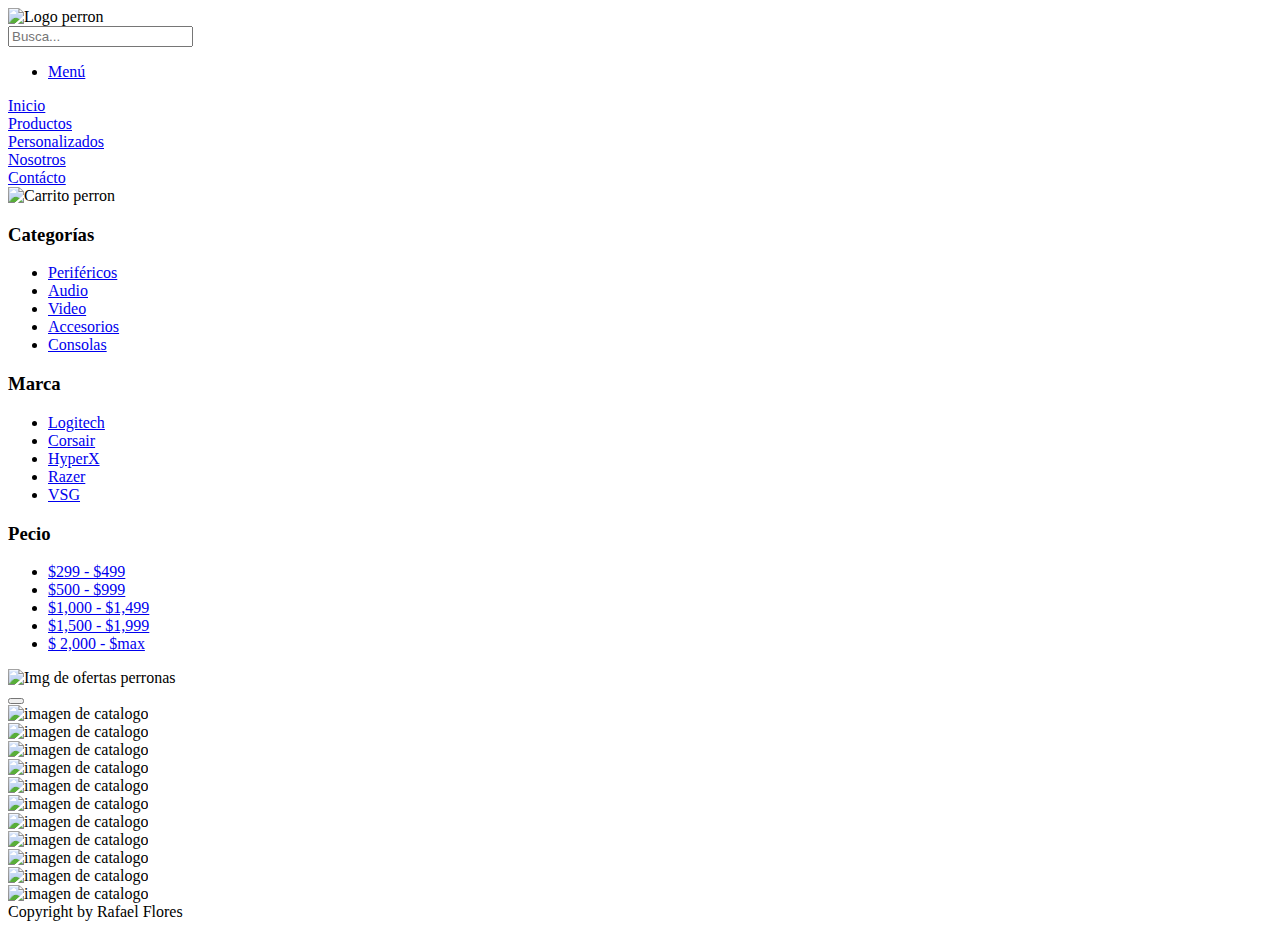
==== pages/accesorios.html @ fdddb082 "unit" ====
<!DOCTYPE html>
<html lang="en">
<head>
  <meta charset="UTF-8">
  <meta http-equiv="X-UA-Compatible" content="IE=edge">
  <meta name="viewport" content="width=device-width, initial-scale=1.0">
  <title>Computadoras Locas</title>
  <link href="styles/index.css" rel="stylesheet" type="text/css">
</head>
<body>
<header>
  <div class="logo">
    <img src="imagenes/logo.gif" alt="Logo perron">
  </div>
  <div>
    <input type="text" placeholder="Busca...">
  </div>
    <nav>
      <ul id="menu">
        <li><a href="#">Menú</a></li>
      </ul>
      <lu>
        <li><a href="../index.html">Inicio</a></li>
        <li><a href="productos.html">Productos</a></li>
        <li><a href="personalizados.html">Personalizados</a></li>
        <li><a href="nosotros.html">Nosotros</a></li>
        <li><a href="contacto.html">Contácto</a></li>
      </lu>
    </nav>
    <div>
      <img src="imagenes/shopping-cart.png" alt="Carrito perron">
    </div>
</header>
<aside>
  <h3>Categorías</h3>
  <ul>
    <li><a href="perifericos.html">Periféricos</a></li>
    <li><a href="audio.html">Audio</a></li>
    <li><a href="video.html">Video</a></li>
    <li><a href="#">Accesorios</a></li>
    <li><a href="consolas.html">Consolas</a></li>
  </ul>
</aside>
<aside>
  <h3>Marca</h3>
  <ul>
    <li><a href="#">Logitech</a></li>
    <li><a href="#">Corsair</a></li>
    <li><a href="#">HyperX</a></li>
    <li><a href="#">Razer</a></li>
    <li><a href="#">VSG</a></li>
  </ul>
</aside>
<aside>
  <h3>Pecio</h3>
  <ul>
    <li><a href="#">$299 - $499</a></li>
    <li><a href="#">$500 - $999</a></li>
    <li><a href="#">$1,000 - $1,499</a></li>
    <li><a href="#">$1,500 - $1,999</a></li>
    <li><a href="#">$ 2,000 - $max</a></li>
  </ul>
</aside>
<main>
  <div id="banner_ofertas">
    <img src="" alt="Img de ofertas perronas">
  </div>
  <div>
    <button type="button" name="ordenar" id="ordenar"></button>
  </div>
  <div id="catalogo">
    <img src="#" alt="imagen de catalogo">
  </div>
  <div id="catalogo">
    <img src="#" alt="imagen de catalogo">
  </div>
  <div id="catalogo">
    <img src="#" alt="imagen de catalogo">
  </div>
  <div id="catalogo">
    <img src="#" alt="imagen de catalogo">
  </div>
  <div id="catalogo">
    <img src="#" alt="imagen de catalogo">
  </div>
  <div id="catalogo">
    <img src="#" alt="imagen de catalogo">
  </div>
  <div id="catalogo">
    <img src="#" alt="imagen de catalogo">
  </div>
  <div id="catalogo">
    <img src="#" alt="imagen de catalogo">
  </div>
  <div id="catalogo">
    <img src="#" alt="imagen de catalogo">
  </div>
  <div id="catalogo">
    <img src="#" alt="imagen de catalogo">
  </div>
  <div id="catalogo">
    <img src="#" alt="imagen de catalogo">
  </div>
</main>
<footer>
  <label>Copyright by Rafael Flores</label>
</footer>
  
</body>
</html>
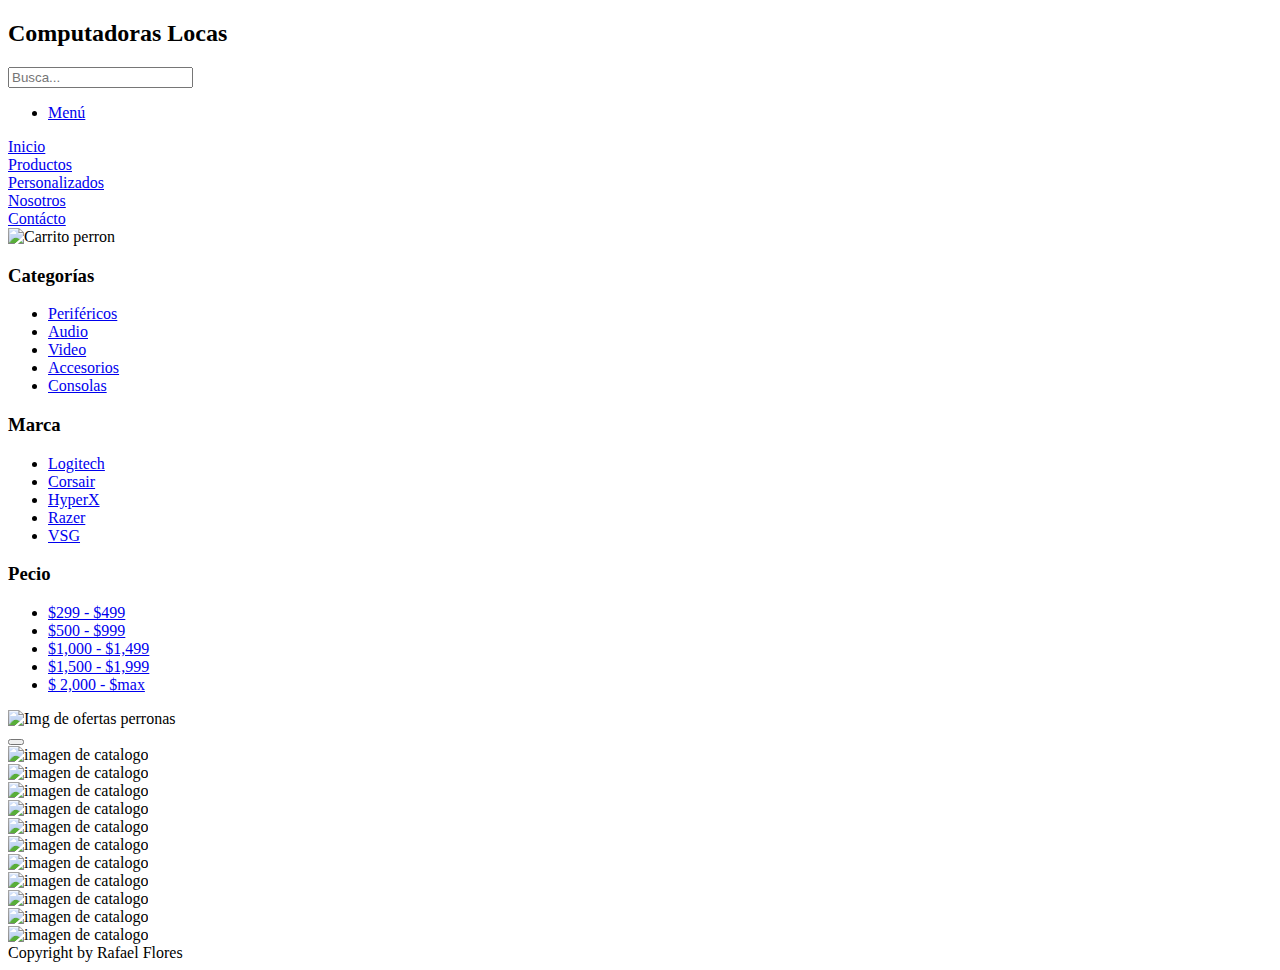
==== commit 4211fbc7: "unit" ====
--- a/pages/accesorios.html
+++ b/pages/accesorios.html
@@ -10,7 +10,7 @@
 <body>
 <header>
   <div class="logo">
-    <img src="imagenes/logo.gif" alt="Logo perron">
+    <h2>Computadoras Locas</h2>
   </div>
   <div>
     <input type="text" placeholder="Busca...">
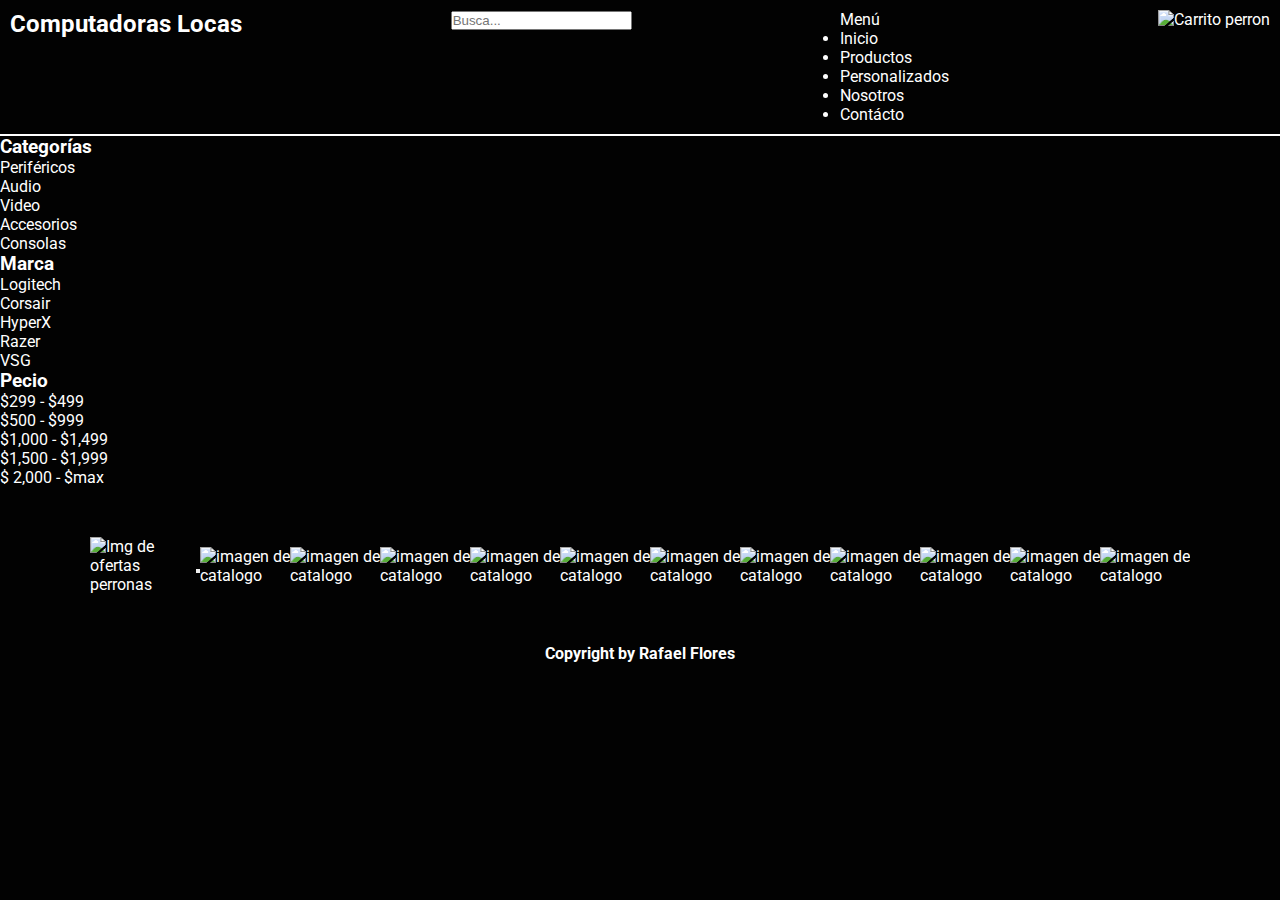
==== commit d0740b4c: "unit" ====
--- a/pages/accesorios.html
+++ b/pages/accesorios.html
@@ -5,7 +5,7 @@
   <meta http-equiv="X-UA-Compatible" content="IE=edge">
   <meta name="viewport" content="width=device-width, initial-scale=1.0">
   <title>Computadoras Locas</title>
-  <link href="styles/index.css" rel="stylesheet" type="text/css">
+  <link href="../styles/index.css" rel="stylesheet" type="text/css">
 </head>
 <body>
 <header>
--- a/styles/index.css
+++ b/styles/index.css
@@ -0,0 +1,124 @@
+@import url('https://fonts.googleapis.com/css2?family=Roboto:wght@400;700&display=swap');
+
+
+html {
+  background-color:#020202;
+  font-family: 'Roboto', sans-serif;
+  color:#fff;
+  box-sizing: border-box;
+  font-size: 16px;
+}
+
+
+* {
+  margin: 0;
+  padding: 0;
+}
+
+
+
+
+ul, a {
+  list-style: none;
+  color:#fff;
+  text-decoration: none;
+}
+
+header {
+  display: flex;
+  justify-content: space-between;
+  padding: 10px;
+  border-bottom: 2px solid #fff;
+}
+
+
+
+.logo img {
+  display: inline-block;
+ 
+}
+
+
+.cart img {
+  display: inline-block;
+  width: 50px;
+}
+
+/*Main*/
+
+main {
+  display: inline-flex;
+  margin-left: 90px;
+  margin-top: 50px;
+  margin-right: 90px;
+  margin-bottom: 50px;
+  justify-content: space-evenly;
+  align-items: center;
+}
+
+/* .text_1 h1,p,button {
+  padding: 50px;
+  
+} */
+main img {
+  width: 50%;
+}
+
+.text_1 {
+  display: flex;
+  align-content: center;
+  flex-wrap: wrap;
+  margin: 40px;
+  justify-content: center;
+}
+
+ .text_1 p {
+  text-align: center;
+ }
+
+/* PC menu section */
+
+.menu_section {
+  display: flex;
+  justify-content: center;
+  
+}
+
+.menu_section h2 a {
+  display: inline-block;
+}
+
+.menu_section a  {
+  padding: 10px;
+}
+
+/* Sections */
+
+section {
+  padding: 30px;
+}
+
+.heading {
+  text-align: center;
+  padding: 50px;
+}
+
+#godin_maestro, #godin_alpha, #noob_master, #rgb_lover, #pro_gamer, #movie_maker, #arqui, #nasa {
+  display: flex;
+  justify-content: space-around;
+}
+
+#godin_alpha, #rgb_lover, #movie_maker, #nasa {
+  flex-direction: row-reverse;
+}
+
+.img-gm {
+  width: 50%;
+}
+
+/* Footer */
+
+footer {
+  text-align: center;
+  font-weight: bold;
+}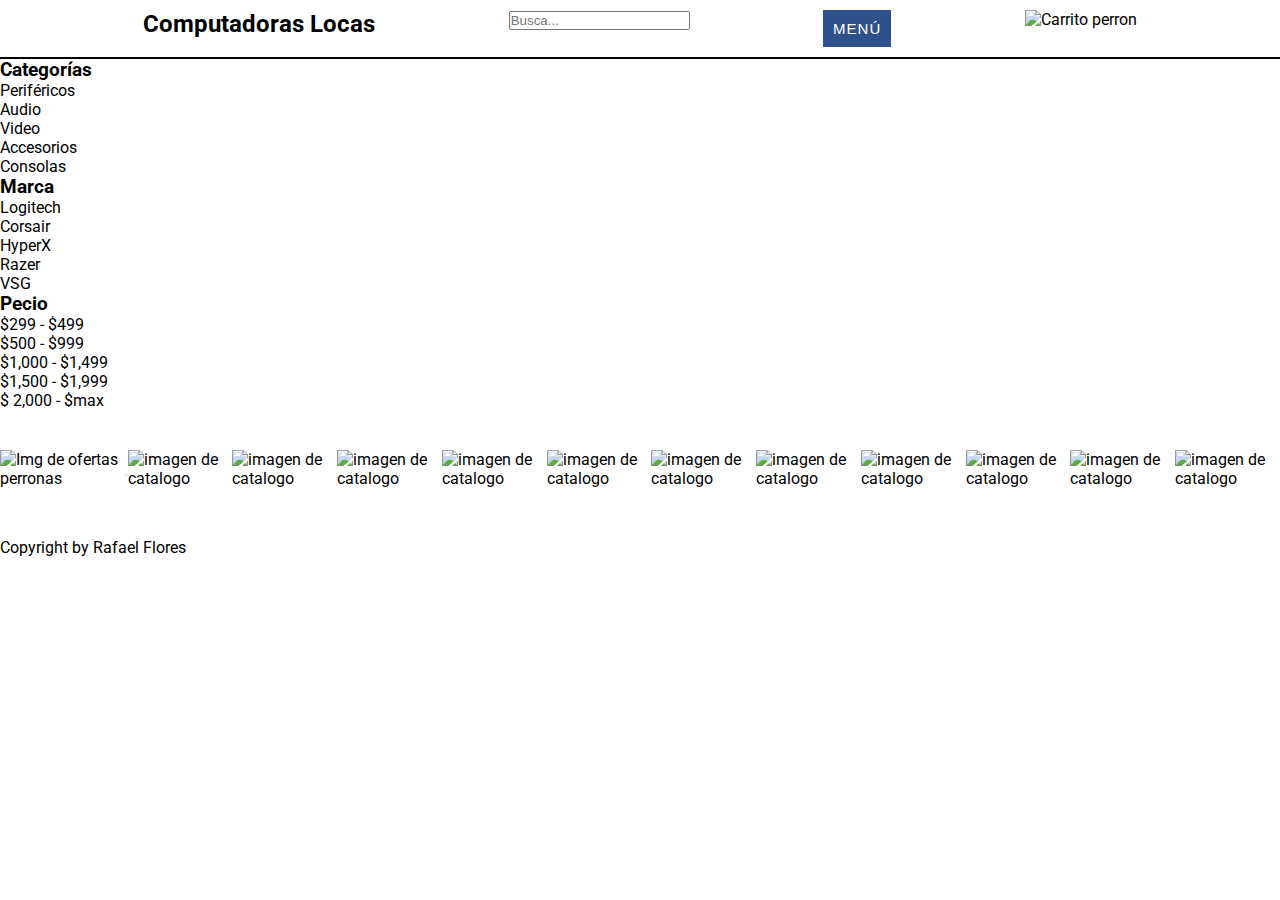
==== commit cbb321d4: "Agregé menu despleglable a todo el proyecto" ====
--- a/pages/accesorios.html
+++ b/pages/accesorios.html
@@ -15,18 +15,19 @@
   <div>
     <input type="text" placeholder="Busca...">
   </div>
-    <nav>
-      <ul id="menu">
-        <li><a href="#">Menú</a></li>
-      </ul>
-      <lu>
-        <li><a href="../index.html">Inicio</a></li>
-        <li><a href="productos.html">Productos</a></li>
-        <li><a href="personalizados.html">Personalizados</a></li>
-        <li><a href="nosotros.html">Nosotros</a></li>
-        <li><a href="contacto.html">Contácto</a></li>
-      </lu>
-    </nav>
+  <nav id="menu">
+    <ul>
+    <li><a href="#">Menú</a>
+    <ul>
+      <li><a href="../index.html">Inicio</a></li>
+      <li><a href="productos.html">Productos</a></li>
+      <li><a href="personalizados.html">Personalizados</a></li>
+      <li><a href="nosotros.html">Nosotros</a></li>
+      <li><a href="contacto.html">Contácto</a></li>
+    </ul>
+   </li>
+  </ul>
+</nav>
     <div>
       <img src="imagenes/shopping-cart.png" alt="Carrito perron">
     </div>
--- a/styles/index.css
+++ b/styles/index.css
@@ -2,10 +2,10 @@
 
 
 html {
-  background-color:#020202;
+  /* background-color:#020202; */
   font-family: 'Roboto', sans-serif;
-  color:#fff;
-  box-sizing: border-box;
+  color:rgb(0, 0, 0);
+  width: 100%;
   font-size: 16px;
 }
 
@@ -13,6 +13,7 @@
 * {
   margin: 0;
   padding: 0;
+  box-sizing: border-box;
 }
 
 
@@ -20,15 +21,15 @@
 
 ul, a {
   list-style: none;
-  color:#fff;
+  color:rgb(0, 0, 0);
   text-decoration: none;
 }
 
 header {
   display: flex;
-  justify-content: space-between;
+  justify-content: space-evenly;
   padding: 10px;
-  border-bottom: 2px solid #fff;
+  border-bottom: 2px solid rgb(0, 0, 0);
 }
 
 
@@ -38,22 +39,43 @@
  
 }
 
+.logo:hover {
+  display: inline-block;
+ background-color: #0093E9;
+ background-image: linear-gradient(162deg, #0093E9 0%, #80D0C7 100%);
+ ;
+}
+
 
 .cart img {
   display: inline-block;
   width: 50px;
 }
+
+.cart img:hover {
+  display: inline-block;
+  width: 50px;
+  transform: scale(1.1);
+  transition: 1s all ease;
+}
+
+
+main > div > h1 {
+  padding-bottom: 30px;
+}
+
+main > div > p {
+  padding-bottom: 10px;
+}
+
 
 /*Main*/
 
 main {
   display: inline-flex;
-  margin-left: 90px;
-  margin-top: 50px;
-  margin-right: 90px;
-  margin-bottom: 50px;
   justify-content: space-evenly;
   align-items: center;
+  padding-top: 40px;
 }
 
 /* .text_1 h1,p,button {
@@ -68,19 +90,26 @@
   display: flex;
   align-content: center;
   flex-wrap: wrap;
-  margin: 40px;
   justify-content: center;
+  flex-direction:column;
+  align-items: center;
 }
 
  .text_1 p {
   text-align: center;
  }
 
+.ver-proyectos {
+  width: 50%;
+
+}
+
 /* PC menu section */
 
 .menu_section {
   display: flex;
   justify-content: center;
+  padding-top: 40px;
   
 }
 
@@ -95,7 +124,7 @@
 /* Sections */
 
 section {
-  padding: 30px;
+  padding: 20px;
 }
 
 .heading {
@@ -119,6 +148,109 @@
 /* Footer */
 
 footer {
-  text-align: center;
-  font-weight: bold;
-}+  display: grid;
+  grid-template-columns: 1fr 1fr;
+  padding-top: 50px;
+  width: 100%;
+}
+
+@media only screen and (max-width: 480px) {
+  main > div > h1 {
+    padding-bottom: 10px;
+}
+html {
+  font-size: 14px;
+}
+.cart img {
+  display: inline-block;
+  width: 30px;
+}
+
+}
+
+@media only screen and (min-width: 480px) {
+    main > div > h1 {
+      padding-bottom: 10px;
+  }
+  html {
+    font-size: 14px;
+  }
+  .cart img {
+    display: inline-block;
+    width: 30px;
+  }
+
+}
+
+@media only screen and (min-width: 768px) {
+  main > div > h1 {
+    padding-bottom: 20px;
+}
+html {
+  font-size: 16px;
+}
+
+}
+
+@media only screen and (min-width: 826px) {
+  main > div > h1 {
+    padding-bottom: 20px;
+}
+html {
+  font-size: 16px;
+}
+
+}
+
+
+#menu ul li {
+  background-color:#2e518b;
+}
+
+#menu ul a {
+  display:block;
+  color:#fff;
+  text-decoration:none;
+  font-weight:400;
+  font-size:15px;
+  padding:10px;
+  font-family:"HelveticaNeue", "Helvetica Neue", Helvetica, Arial, sans-serif;
+  text-transform:uppercase;
+  letter-spacing:1px;
+ }
+
+ #menu ul li {
+  position:relative;
+  float:left;
+  margin:0;
+  padding:0;
+ }
+
+ #menu ul li:hover {
+  background:#5b78a7;
+  transition: 0s all ease;
+  transform: scale(1.1);
+ }
+
+ #menu ul ul {
+  display:none;
+  position:absolute;
+  top:100%;
+  left:0;
+  background:#eee;
+  padding:0;
+ }
+
+ #menu ul ul li {
+  float:none;
+  width:150px
+ }
+
+ #menu ul ul a {
+  line-height:120%;
+  padding:10px 15px;
+ }
+
+ #menu ul li:hover > ul {
+  display:block;
+ }